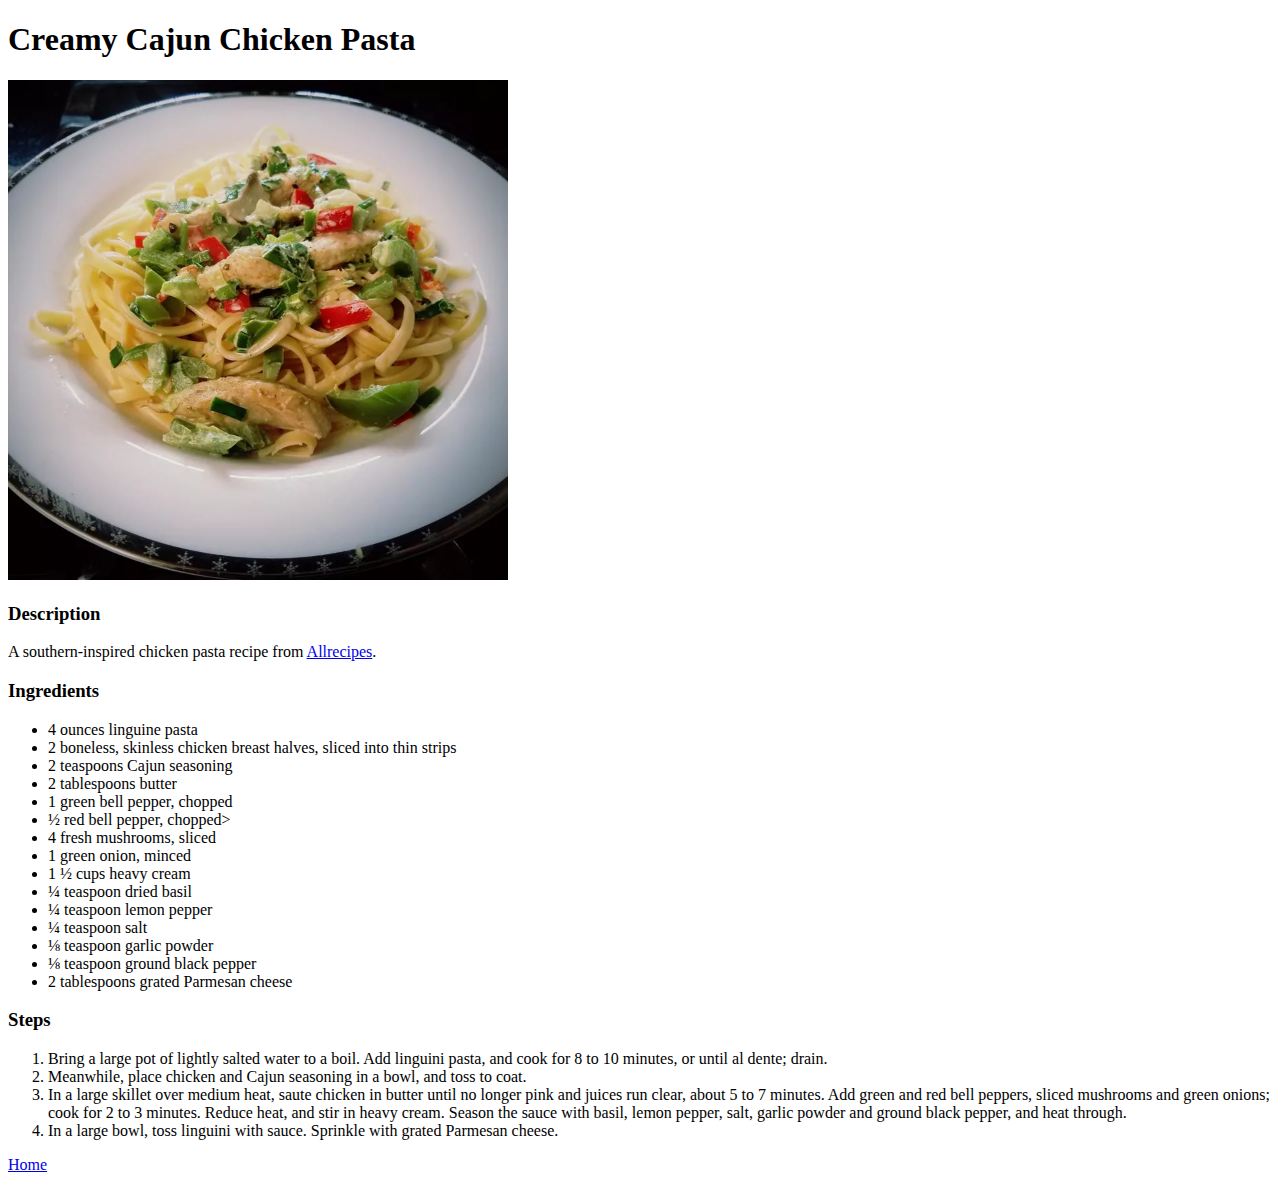
==== recipes/creamy-cajun-chicken-pasta.html @ 88204aa2 "Finished one recipe webpage" ====
<!DOCTYPE html>
<html lang="en">
<head>
    <meta charset="UTF-8">
    <meta name="viewport" content="width=device-width, initial-scale=1.0">
    <title>Creamy Cajun Chicken Pasta</title>
</head>
<body>
    <h1>Creamy Cajun Chicken Pasta</h1>
    <p>
        <img src="../images/pasta.png" alt="Photo of pasta" height="500" width="500">
    </p>
    <p>
        <h3>Description</h3>
        <p>A southern-inspired chicken pasta recipe from <a href="https://www.allrecipes.com/recipe/12009/creamy-cajun-chicken-pasta/" target="_blank" rel="noopener noreferrer">Allrecipes</a>.</p>
    </p>
    <p>
        <h3>Ingredients</h3>
        <ul>
            <li>4 ounces linguine pasta</li>
            <li>2 boneless, skinless chicken breast halves, sliced into thin strips</li>
            <li>2 teaspoons Cajun seasoning</li>
            <li>2 tablespoons butter</li>
            <li>1 green bell pepper, chopped</li>
            <li>½ red bell pepper, chopped></li>
            <li>4 fresh mushrooms, sliced</li>
            <li>1 green onion, minced</li>
            <li>1 ½ cups heavy cream</li>
            <li>¼ teaspoon dried basil</li>
            <li>¼ teaspoon lemon pepper</li>
            <li>¼ teaspoon salt</li>
            <li>⅛ teaspoon garlic powder</li>
            <li>⅛ teaspoon ground black pepper</li>
            <li>2 tablespoons grated Parmesan cheese</li>
        </ul>
    </p>
    <p>
        <h3>Steps</h3>
        <ol>
            <li>Bring a large pot of lightly salted water to a boil. Add linguini pasta, and cook for 8 to 10 minutes, or until al dente; drain.</li>
            <li>Meanwhile, place chicken and Cajun seasoning in a bowl, and toss to coat.</li>
            <li>In a large skillet over medium heat, saute chicken in butter until no longer pink and juices run clear, about 5 to 7 minutes. Add green and red bell peppers, sliced mushrooms and green onions; cook for 2 to 3 minutes. Reduce heat, and stir in heavy cream. Season the sauce with basil, lemon pepper, salt, garlic powder and ground black pepper, and heat through.</li>
            <li>In a large bowl, toss linguini with sauce. Sprinkle with grated Parmesan cheese.</li>
        </ol>
    </p>
    <a href="../index.html">Home</a>
</body>
</html>
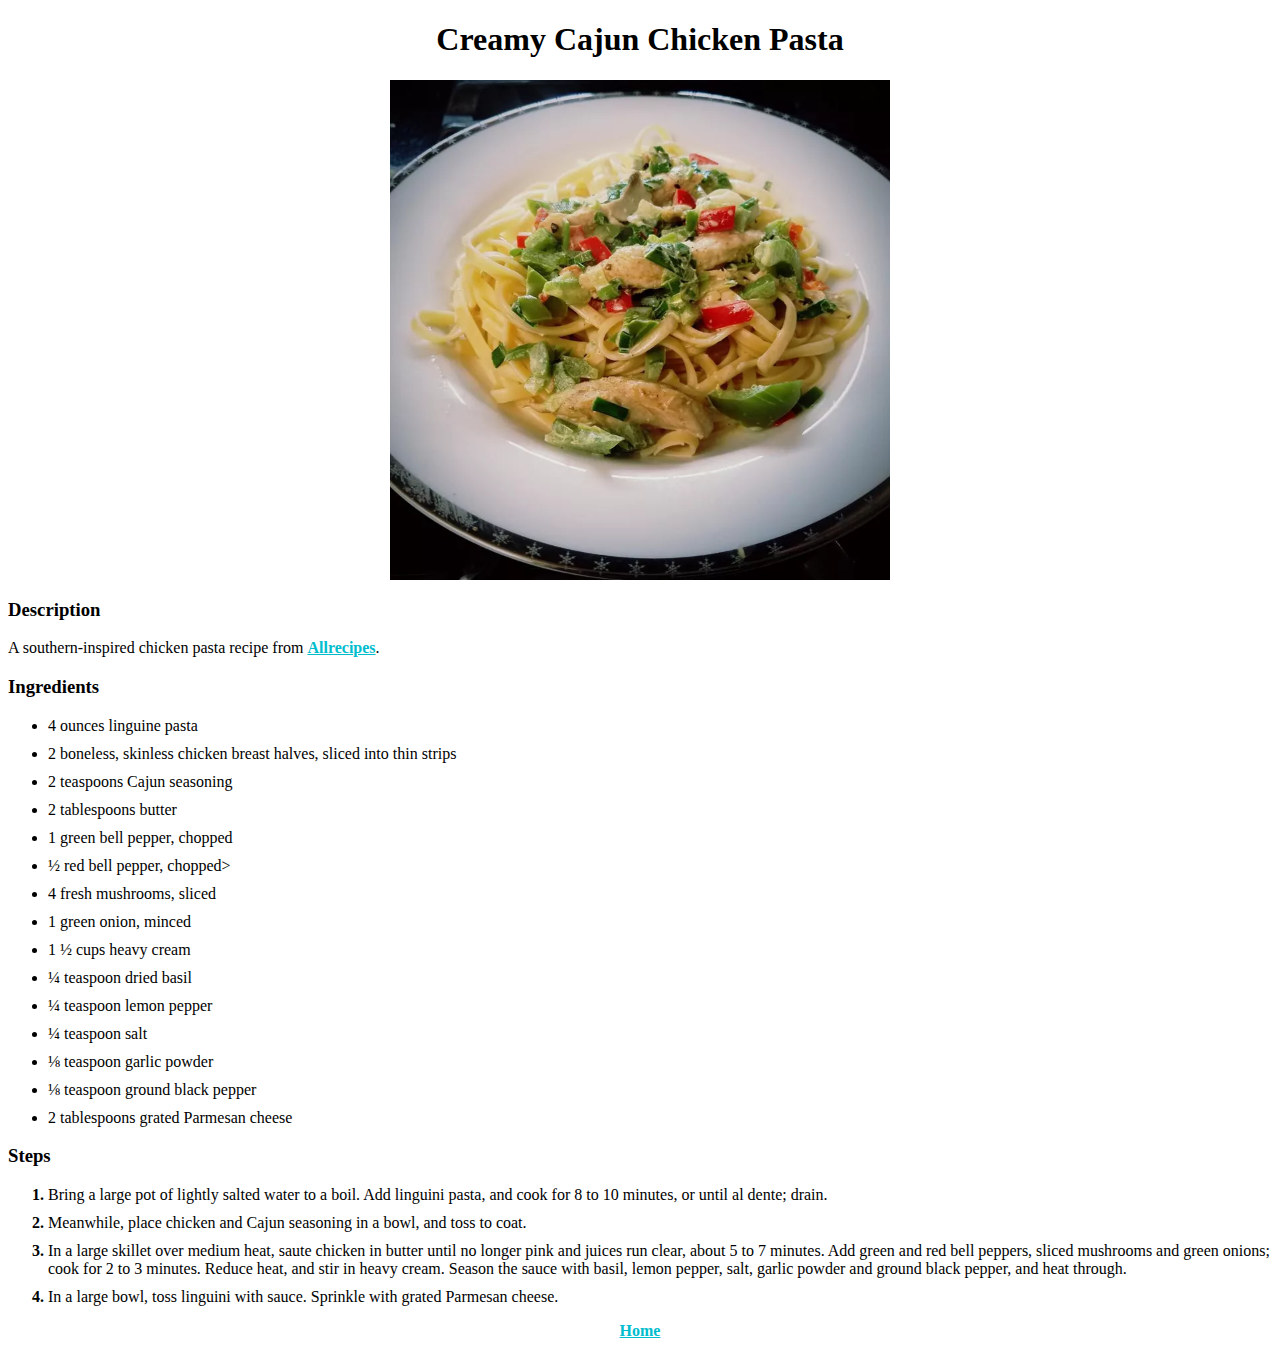
==== commit 3ae4c3a7: "Add CSS styling" ====
--- a/recipes/creamy-cajun-chicken-pasta.html
+++ b/recipes/creamy-cajun-chicken-pasta.html
@@ -3,6 +3,7 @@
 <head>
     <meta charset="UTF-8">
     <meta name="viewport" content="width=device-width, initial-scale=1.0">
+    <link rel="stylesheet" href="../styles.css">
     <title>Creamy Cajun Chicken Pasta</title>
 </head>
 <body>
@@ -43,6 +44,6 @@
             <li>In a large bowl, toss linguini with sauce. Sprinkle with grated Parmesan cheese.</li>
         </ol>
     </p>
-    <a href="../index.html">Home</a>
+    <p class="center"><a href="../index.html">Home</a></p>
 </body>
 </html>--- a/styles.css
+++ b/styles.css
@@ -0,0 +1,36 @@
+* {
+    font-family: Roboto, serif;
+}
+
+img {
+    display: block;
+    margin-left: auto;
+    margin-right: auto;
+}
+
+a {
+    font-weight: 600;
+    color: #00bdce;
+}
+
+.home-img {
+    width: 300px;
+    height: auto;
+}
+
+.center {
+    text-align: center;
+}
+
+h1 {
+    text-align: center;
+    font-family: Cambria;
+}
+
+li {
+    margin: 10px 0;
+}
+
+ol > li::marker {
+    font-weight: bold;
+}